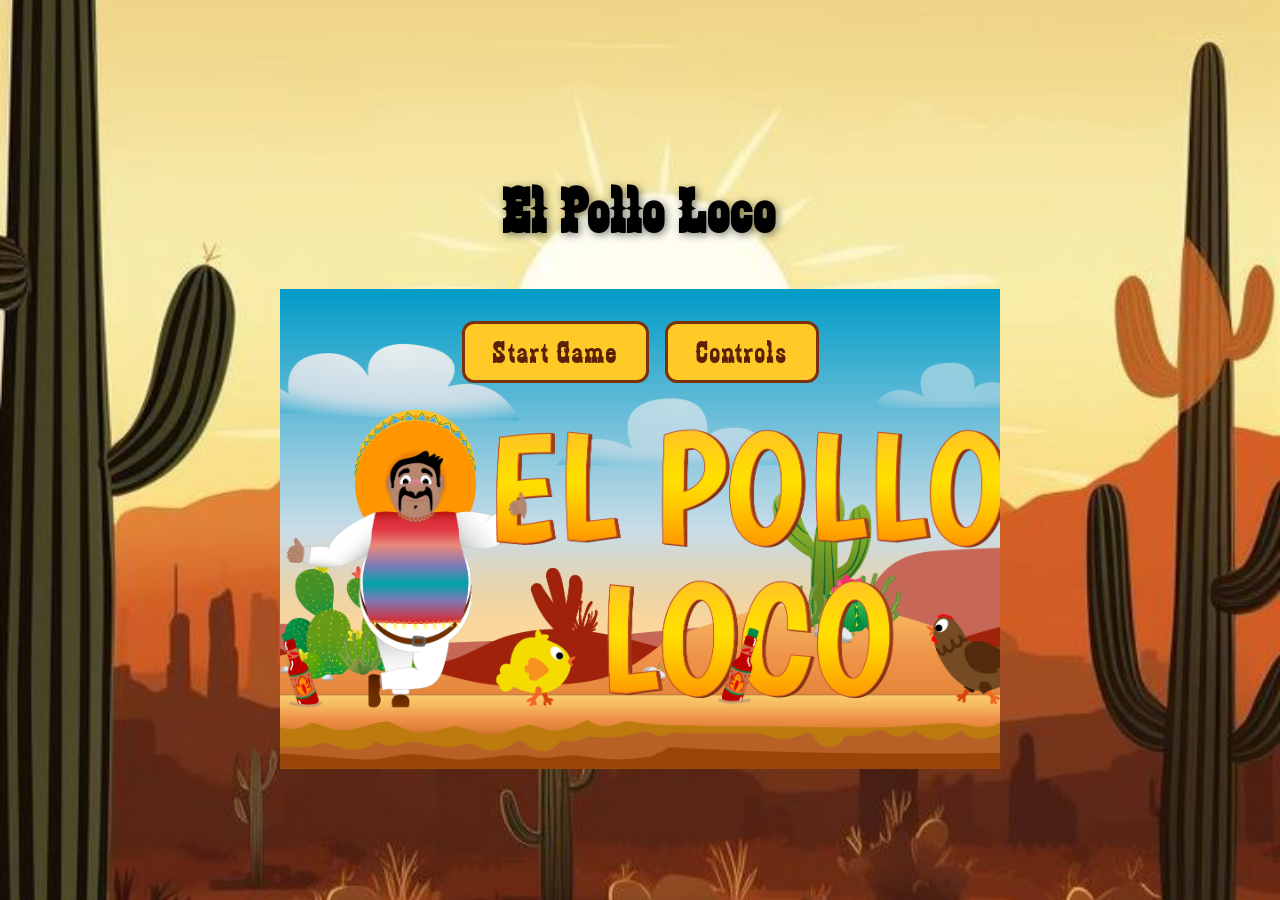
==== El_Pollo_Loco/index.html @ c9b4ef5b "feat: add mobile touch controls layout" ====
<!DOCTYPE html>
<html lang="en">
<head>
    <meta charset="UTF-8">
    <meta name="viewport" content="width=device-width, initial-scale=1.0">
    <link rel="stylesheet" href="style.css">
    <link rel="icon" type="image/png" href="img/6_salsa_bottle/2_salsa_bottle_on_ground.png">
    <title>El Pollo Loco</title>
    <script src="classes/drawable-object.class.js"></script>
    <script src="classes/movable-object.class.js"></script>
    <script src="classes/coin.class.js"></script>
    <script src="classes/bottle.class.js"></script>
    <script src="classes/character.class.js"></script>
    <script src="classes/chicken.class.js"></script>
    <script src="classes/small-chicken.class.js"></script>
    <script src="classes/throwable-object.class.js"></script>
    <script src="classes/cloud.class.js"></script>
    <script src="classes/status-bar.class.js"></script>
    <script src="classes/coin-status-bar.class.js"></script>
    <script src="classes/bottle-status-bar.class.js"></script>
    <script src="classes/endboss-status-bar.class.js"></script>
    <script src="classes/world.class.js"></script>
    <script src="classes/background-object.class.js"></script>
    <script src="classes/keyboard.class.js"></script>
    <script src="classes/level.class.js"></script>
    <script src="classes/endboss.class.js"></script>
    <script src="levels/level1.js"></script>
    <script src="script.js"></script>

</head>

<body>
    <h1>El Pollo Loco</h1>
    <main class="game-container">
        <canvas id="canvas" width="720" height="480">
            Your browser does not support the canvas element.
        </canvas>
        <section id="start-screen" class="start-screen">
            <div class="start-actions">
                <button class="game-button" type="button" onclick="startGame()">Start Game</button>
                <button class="game-button" type="button" onclick="showControls()">Controls</button>
            </div>
        </section>
        <section id="end-screen" class="end-screen hidden">
            <img id="result-image" class="result-image" src="" alt="">
            <div class="end-actions">
                <button class="game-button" type="button" onclick="restartGame()">Play Again</button>
                <button class="game-button" type="button" onclick="returnHome()">Home</button>
            </div>
        </section>
        <nav class="touch-controls" aria-label="Touch controls">
            <div class="touch-control-group">
                <button class="touch-button" type="button" aria-label="Move left">&#9664;</button>
                <button class="touch-button" type="button" aria-label="Move right">&#9654;</button>
            </div>
            <div class="touch-control-group">
                <button class="touch-button touch-button--jump" type="button">Jump</button>
                <button class="touch-button touch-button--throw" type="button"
                    aria-label="Throw bottle"></button>
            </div>
        </nav>
        <dialog id="controls-dialog" class="controls-dialog" onclick="closeControlsOnBackdrop(event)">
            <h2>Controls</h2>
            <p><span>Move</span> Arrow keys or A / D</p>
            <p><span>Jump</span> Space</p>
            <p><span>Throw bottle</span> R</p>
            <button class="game-button" type="button" onclick="closeControls()">Close</button>
        </dialog>
    </main>
</body>
</html>
---- El_Pollo_Loco/style.css ----
@font-face {
        font-family: 'zabars';
        src: url('fonts/zabars.ttf') format('truetype');
    }

body{
    display: flex;
    justify-content: center;
    flex-direction: column;
    align-items: center;
    min-height: 100vh;
    margin: 0;
    background-image: url(img/5_background/desert-background.jpg);
    background-size: cover;
    background-position: center;
    font-family: 'zabars', Arial, Helvetica, sans-serif;
}

h1{
    font-size: 64px;
    letter-spacing: 3px;
    text-shadow: 2px 2px 8px rgba(0, 0, 0, 0.5);
}

canvas{
    background-color: black;
    display: block;
}

.game-container {
    position: relative;
    width: 720px;
    max-width: 100%;
}

.start-screen {
    position: absolute;
    inset: 0;
    display: flex;
    justify-content: center;
    align-items: flex-start;
    background: url('img/9_intro_outro_screens/start/startscreen_1.png') center / cover;
}

.start-actions {
    display: flex;
    gap: 16px;
}

.end-screen {
    position: absolute;
    inset: 0;
    z-index: 2;
    display: flex;
    flex-direction: column;
    justify-content: center;
    align-items: center;
    background-color: rgba(0, 0, 0, 0.72);
}

.result-image {
    width: min(90%, 560px);
    max-height: 300px;
    object-fit: contain;
}

.end-actions {
    display: flex;
    gap: 16px;
}

.touch-controls {
    position: absolute;
    inset: auto 12px 12px;
    z-index: 1;
    display: none;
    justify-content: space-between;
    pointer-events: none;
}

.touch-control-group {
    display: flex;
    gap: 20px;
}

.touch-button {
    width: 70px;
    height: 70px;
    border: 3px solid #7b310c;
    border-radius: 50%;
    background-color: rgba(255, 202, 40, 0.85);
    color: #5b2108;
    font: 28px Arial, sans-serif;
    pointer-events: auto;
}

.touch-button--throw {
    background: rgba(255, 202, 40, 0.85)
        url('img/6_salsa_bottle/2_salsa_bottle_on_ground.png') center / 42px auto no-repeat;
}

.touch-button--jump {
    width: 94px;
    font-family: 'zabars', Arial, sans-serif;
    letter-spacing: 1px;
}

.game-button {
    margin-top: 32px;
    padding: 10px 28px;
    border: 3px solid #7b310c;
    border-radius: 12px;
    background-color: #ffca28;
    color: #5b2108;
    font: 32px 'zabars', Arial, sans-serif;
    letter-spacing: 2px;
    cursor: pointer;
}

.game-button:hover {
    background-color: #ffe082;
    transform: scale(1.04);
}

.controls-dialog {
    min-width: 280px;
    padding: 24px 32px;
    border: 4px solid #7b310c;
    border-radius: 16px;
    background-color: #ffe0a3;
    color: #5b2108;
    font: 24px Arial, sans-serif;
}

.controls-dialog::backdrop {
    background-color: rgba(0, 0, 0, 0.7);
}

.controls-dialog h2 {
    margin: 0 0 20px;
    font: 48px 'zabars', Arial, sans-serif;
    text-align: center;
}

.controls-dialog p {
    display: flex;
    justify-content: space-between;
    gap: 32px;
}

.controls-dialog span {
    font-weight: bold;
}

.controls-dialog .game-button {
    display: block;
    margin: 24px auto 0;
}

.hidden {
    display: none;
}

@media only screen and (max-width: 720px) {
    canvas,
    .game-container {
        width: 100%;
    }
    h1 {
        display: none;
    }
}

@media only screen and (max-width: 480px) {
    canvas,
    .game-container {
        height: 100vh;
    }
    h1 {
        display: none;
    }

    .start-actions {
        gap: 8px;
    }

    .game-button {
        padding: 8px 18px;
        font-size: 26px;
    }
}

@media (pointer: coarse) {
    .touch-controls {
        display: flex;
    }
}
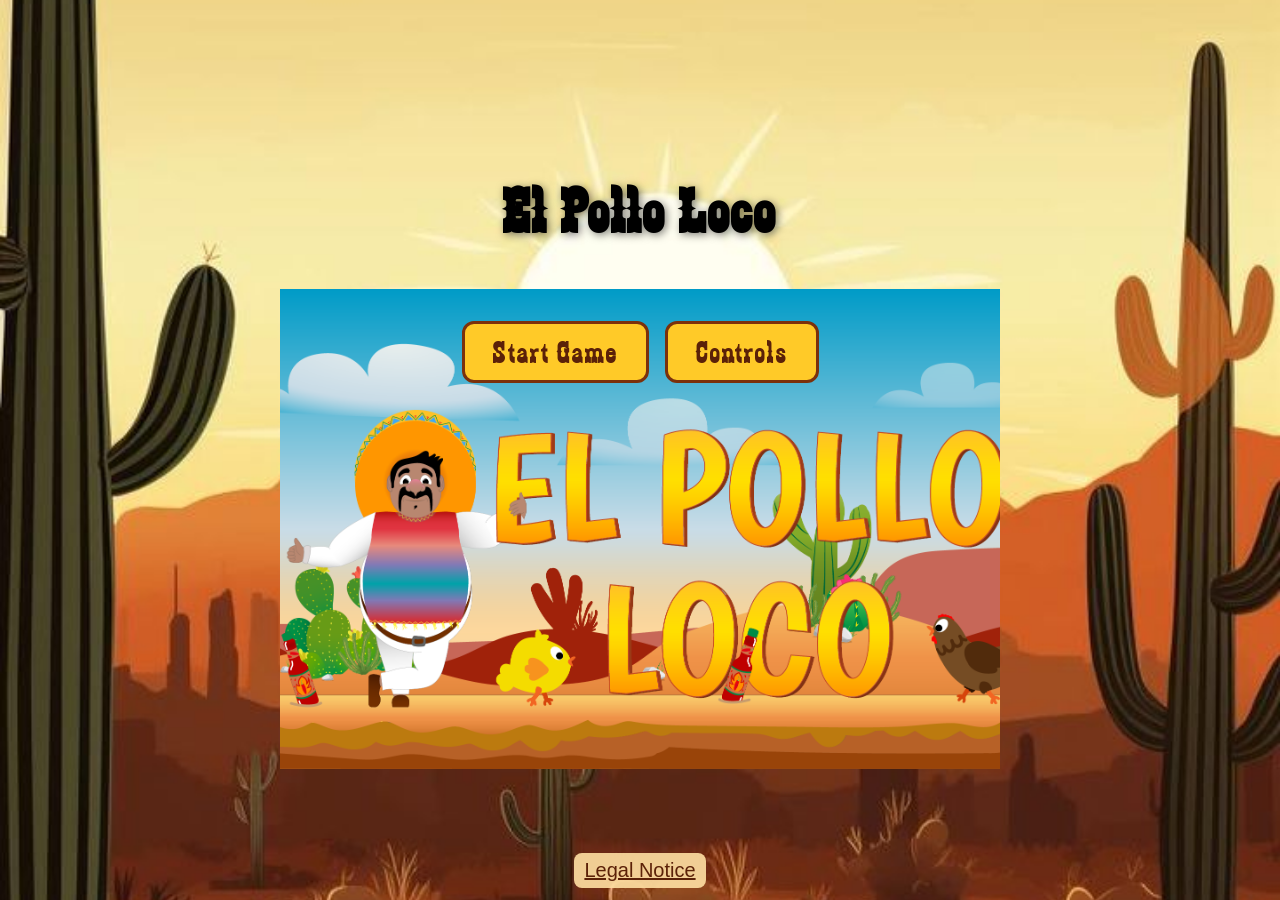
==== commit 7e79f218: "feat: complete responsive UI and final checks" ====
--- a/El_Pollo_Loco/index.html
+++ b/El_Pollo_Loco/index.html
@@ -42,7 +42,7 @@
             </div>
         </section>
         <section id="end-screen" class="end-screen hidden">
-            <img id="result-image" class="result-image" src="" alt="">
+            <img id="result-image" class="result-image" alt="">
             <div class="end-actions">
                 <button class="game-button" type="button" onclick="restartGame()">Play Again</button>
                 <button class="game-button" type="button" onclick="returnHome()">Home</button>
@@ -50,15 +50,22 @@
         </section>
         <nav class="touch-controls" aria-label="Touch controls">
             <div class="touch-control-group">
-                <button class="touch-button" type="button" aria-label="Move left">&#9664;</button>
-                <button class="touch-button" type="button" aria-label="Move right">&#9654;</button>
+                <button class="touch-button" type="button" data-key="LEFT"
+                    aria-label="Move left">&#9664;</button>
+                <button class="touch-button" type="button" data-key="RIGHT"
+                    aria-label="Move right">&#9654;</button>
             </div>
             <div class="touch-control-group">
-                <button class="touch-button touch-button--jump" type="button">Jump</button>
+                <button class="touch-button touch-button--jump" type="button"
+                    data-key="SPACE">Jump</button>
                 <button class="touch-button touch-button--throw" type="button"
-                    aria-label="Throw bottle"></button>
+                    data-key="R" aria-label="Throw bottle"></button>
             </div>
         </nav>
+        <section class="orientation-message" role="status">
+            <span class="orientation-icon" aria-hidden="true">&#8635;</span>
+            <p>Please rotate your device</p>
+        </section>
         <dialog id="controls-dialog" class="controls-dialog" onclick="closeControlsOnBackdrop(event)">
             <h2>Controls</h2>
             <p><span>Move</span> Arrow keys or A / D</p>
@@ -67,5 +74,8 @@
             <button class="game-button" type="button" onclick="closeControls()">Close</button>
         </dialog>
     </main>
+    <footer class="site-footer">
+        <a href="imprint.html">Legal Notice</a>
+    </footer>
 </body>
 </html>
--- a/El_Pollo_Loco/style.css
+++ b/El_Pollo_Loco/style.css
@@ -9,7 +9,9 @@
     flex-direction: column;
     align-items: center;
     min-height: 100vh;
+    min-height: 100dvh;
     margin: 0;
+    overflow-x: hidden;
     background-image: url(img/5_background/desert-background.jpg);
     background-size: cover;
     background-position: center;
@@ -23,6 +25,8 @@
 }
 
 canvas{
+    width: 100%;
+    height: 100%;
     background-color: black;
     display: block;
 }
@@ -31,6 +35,7 @@
     position: relative;
     width: 720px;
     max-width: 100%;
+    aspect-ratio: 3 / 2;
 }
 
 .start-screen {
@@ -92,6 +97,10 @@
     color: #5b2108;
     font: 28px Arial, sans-serif;
     pointer-events: auto;
+    touch-action: none;
+    user-select: none;
+    -webkit-user-select: none;
+    -webkit-touch-callout: none;
 }
 
 .touch-button--throw {
@@ -103,6 +112,34 @@
     width: 94px;
     font-family: 'zabars', Arial, sans-serif;
     letter-spacing: 1px;
+}
+
+.orientation-message {
+    position: absolute;
+    inset: 0;
+    z-index: 3;
+    display: none;
+    flex-direction: column;
+    justify-content: center;
+    align-items: center;
+    background-color: #ffe0a3;
+    color: #5b2108;
+    font-size: 38px;
+    letter-spacing: 2px;
+    text-align: center;
+}
+
+.orientation-message p {
+    box-sizing: border-box;
+    width: 100%;
+    margin: 8px 0;
+    padding: 0 24px;
+    overflow-wrap: break-word;
+    white-space: normal;
+}
+
+.orientation-icon {
+    font: 72px Arial, sans-serif;
 }
 
 .game-button {
@@ -161,25 +198,101 @@
     display: none;
 }
 
+.site-footer {
+    position: fixed;
+    bottom: 12px;
+    padding: 6px 10px;
+    border-radius: 8px;
+    background-color: rgba(255, 224, 163, 0.9);
+    font: 20px Arial, sans-serif;
+}
+
+.site-footer a,
+.legal-content a {
+    color: #5b2108;
+}
+
+.site-footer a:hover,
+.legal-content a:hover {
+    color: #a74412;
+}
+
+.legal-page {
+    box-sizing: border-box;
+    display: block;
+    min-height: 100vh;
+    min-height: 100dvh;
+    padding: 32px 20px;
+    overflow: auto;
+    font-family: Arial, Helvetica, sans-serif;
+}
+
+.legal-content {
+    box-sizing: border-box;
+    width: min(720px, 100%);
+    margin: 0 auto;
+    padding: 32px;
+    border: 4px solid #7b310c;
+    border-radius: 16px;
+    background-color: rgba(255, 224, 163, 0.96);
+    color: #5b2108;
+    font-size: 18px;
+    line-height: 1.5;
+}
+
+.legal-content h1,
+.legal-content h2 {
+    font-family: 'zabars', Arial, sans-serif;
+    letter-spacing: 2px;
+}
+
+.legal-content h1 {
+    margin: 20px 0;
+    font-size: 56px;
+}
+
+.legal-content h2 {
+    margin: 28px 0 8px;
+    font-size: 32px;
+}
+
+.legal-content p {
+    margin: 8px 0;
+}
+
+.sample-notice {
+    padding: 12px 16px;
+    border-left: 5px solid #a74412;
+    background-color: #fff1d6;
+    font-weight: bold;
+}
+
+.back-link {
+    font-weight: bold;
+}
+
 @media only screen and (max-width: 720px) {
-    canvas,
     .game-container {
         width: 100%;
     }
-    h1 {
+    body:not(.legal-page) > h1 {
         display: none;
     }
+
+    .legal-page {
+        padding: 16px;
+    }
+
+    .legal-content {
+        padding: 24px;
+    }
+
+    .legal-content h1 {
+        font-size: 46px;
+    }
 }
 
 @media only screen and (max-width: 480px) {
-    canvas,
-    .game-container {
-        height: 100vh;
-    }
-    h1 {
-        display: none;
-    }
-
     .start-actions {
         gap: 8px;
     }
@@ -190,8 +303,41 @@
     }
 }
 
+@media (pointer: coarse),
+    (max-height: 480px) and (orientation: landscape) {
+    body:not(.legal-page) {
+        width: 100vw;
+        height: 100vh;
+        height: 100dvh;
+        min-height: 0;
+        overflow: hidden;
+    }
+
+    body:not(.legal-page) > h1 {
+        display: none;
+    }
+
+    .game-container {
+        width: min(100vw, 150vh);
+        width: min(100vw, 150dvh);
+    }
+
+    .site-footer {
+        display: none;
+    }
+}
+
 @media (pointer: coarse) {
     .touch-controls {
         display: flex;
     }
 }
+
+@media (pointer: coarse) and (orientation: portrait),
+    (max-width: 720px) and (orientation: portrait) {
+    .orientation-message {
+        position: fixed;
+        display: flex;
+        font-size: clamp(28px, 9vw, 38px);
+    }
+}
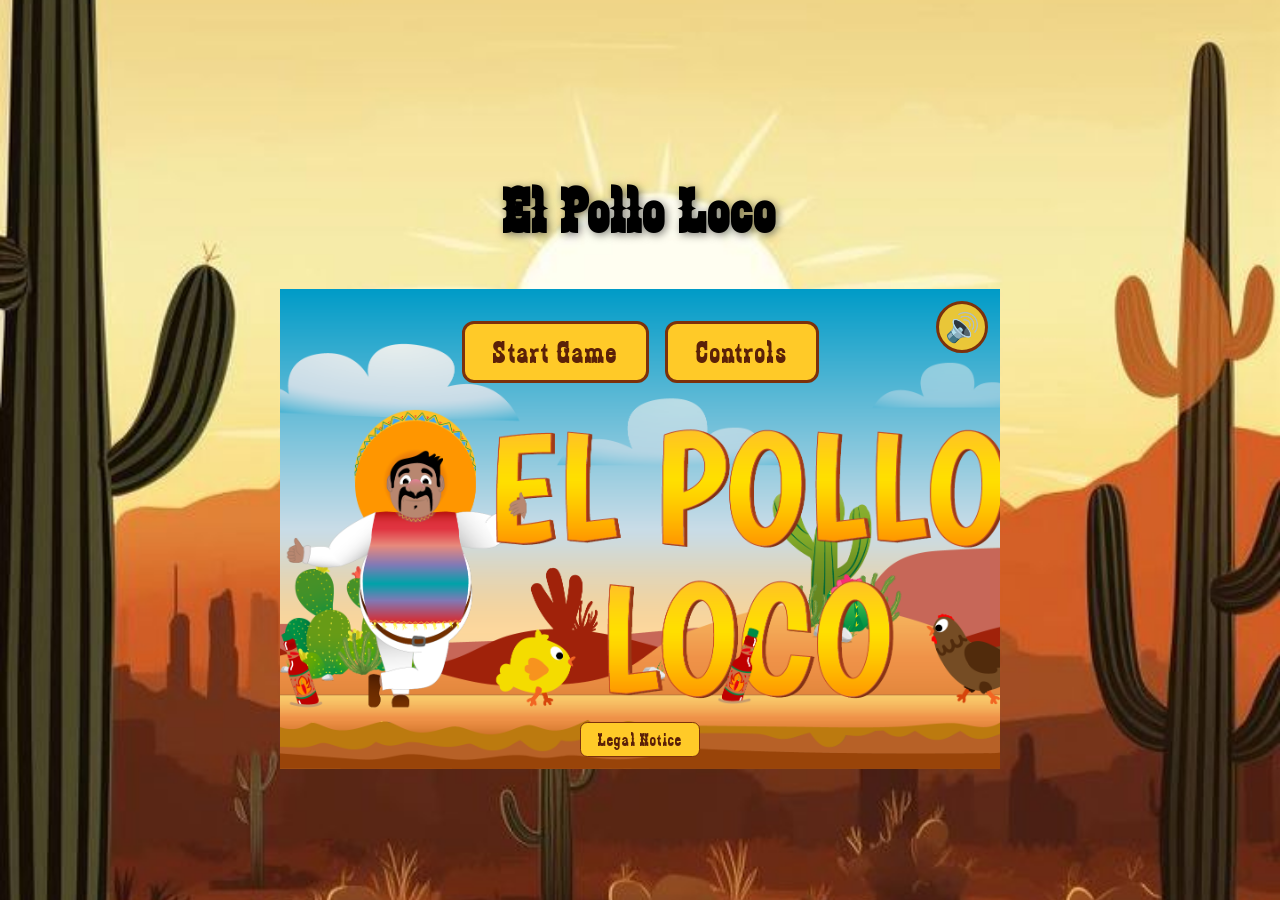
==== commit bff4112f: "feat: add game audio and refine start screen controls" ====
--- a/El_Pollo_Loco/index.html
+++ b/El_Pollo_Loco/index.html
@@ -22,6 +22,7 @@
     <script src="classes/world.class.js"></script>
     <script src="classes/background-object.class.js"></script>
     <script src="classes/keyboard.class.js"></script>
+    <script src="classes/audio-manager.class.js"></script>
     <script src="classes/level.class.js"></script>
     <script src="classes/endboss.class.js"></script>
     <script src="levels/level1.js"></script>
@@ -35,11 +36,17 @@
         <canvas id="canvas" width="720" height="480">
             Your browser does not support the canvas element.
         </canvas>
+        <button id="mute-button" class="mute-button" type="button"
+            onclick="toggleMute()" aria-pressed="false" aria-label="Mute sound"
+            title="Mute sound">&#128266;</button>
         <section id="start-screen" class="start-screen">
             <div class="start-actions">
                 <button class="game-button" type="button" onclick="startGame()">Start Game</button>
                 <button class="game-button" type="button" onclick="showControls()">Controls</button>
             </div>
+            <footer class="site-footer">
+                <a class="game-button" href="imprint.html">Legal Notice</a>
+            </footer>
         </section>
         <section id="end-screen" class="end-screen hidden">
             <img id="result-image" class="result-image" alt="">
@@ -48,7 +55,7 @@
                 <button class="game-button" type="button" onclick="returnHome()">Home</button>
             </div>
         </section>
-        <nav class="touch-controls" aria-label="Touch controls">
+        <nav class="touch-controls hidden" aria-label="Touch controls">
             <div class="touch-control-group">
                 <button class="touch-button" type="button" data-key="LEFT"
                     aria-label="Move left">&#9664;</button>
@@ -74,8 +81,5 @@
             <button class="game-button" type="button" onclick="closeControls()">Close</button>
         </dialog>
     </main>
-    <footer class="site-footer">
-        <a href="imprint.html">Legal Notice</a>
-    </footer>
 </body>
 </html>
--- a/El_Pollo_Loco/style.css
+++ b/El_Pollo_Loco/style.css
@@ -38,6 +38,26 @@
     aspect-ratio: 3 / 2;
 }
 
+.mute-button {
+    position: absolute;
+    top: 12px;
+    right: 12px;
+    z-index: 4;
+    width: 52px;
+    height: 52px;
+    padding: 0;
+    border: 3px solid #7b310c;
+    border-radius: 50%;
+    background-color: rgba(255, 202, 40, 0.9);
+    font: 28px Arial, sans-serif;
+    cursor: pointer;
+}
+
+.mute-button:hover {
+    background-color: #ffe082;
+    transform: scale(1.04);
+}
+
 .start-screen {
     position: absolute;
     inset: 0;
@@ -81,6 +101,10 @@
     display: none;
     justify-content: space-between;
     pointer-events: none;
+}
+
+.touch-controls.hidden {
+    display: none;
 }
 
 .touch-control-group {
@@ -117,7 +141,7 @@
 .orientation-message {
     position: absolute;
     inset: 0;
-    z-index: 3;
+    z-index: 5;
     display: none;
     flex-direction: column;
     justify-content: center;
@@ -199,22 +223,30 @@
 }
 
 .site-footer {
-    position: fixed;
+    position: absolute;
+    left: 50%;
     bottom: 12px;
-    padding: 6px 10px;
-    border-radius: 8px;
-    background-color: rgba(255, 224, 163, 0.9);
-    font: 20px Arial, sans-serif;
-}
-
-.site-footer a,
+    z-index: 4;
+    transform: translateX(-50%);
+}
+
 .legal-content a {
     color: #5b2108;
 }
 
-.site-footer a:hover,
 .legal-content a:hover {
     color: #a74412;
+}
+
+.site-footer .game-button {
+    display: inline-block;
+    margin: 0;
+    padding: 6px 16.8px;
+    border-width: 1.8px;
+    border-radius: 7.2px;
+    font-size: 19.2px;
+    letter-spacing: 1.2px;
+    text-decoration: none;
 }
 
 .legal-page {
@@ -290,6 +322,10 @@
     .legal-content h1 {
         font-size: 46px;
     }
+
+    .site-footer {
+        display: none;
+    }
 }
 
 @media only screen and (max-width: 480px) {
